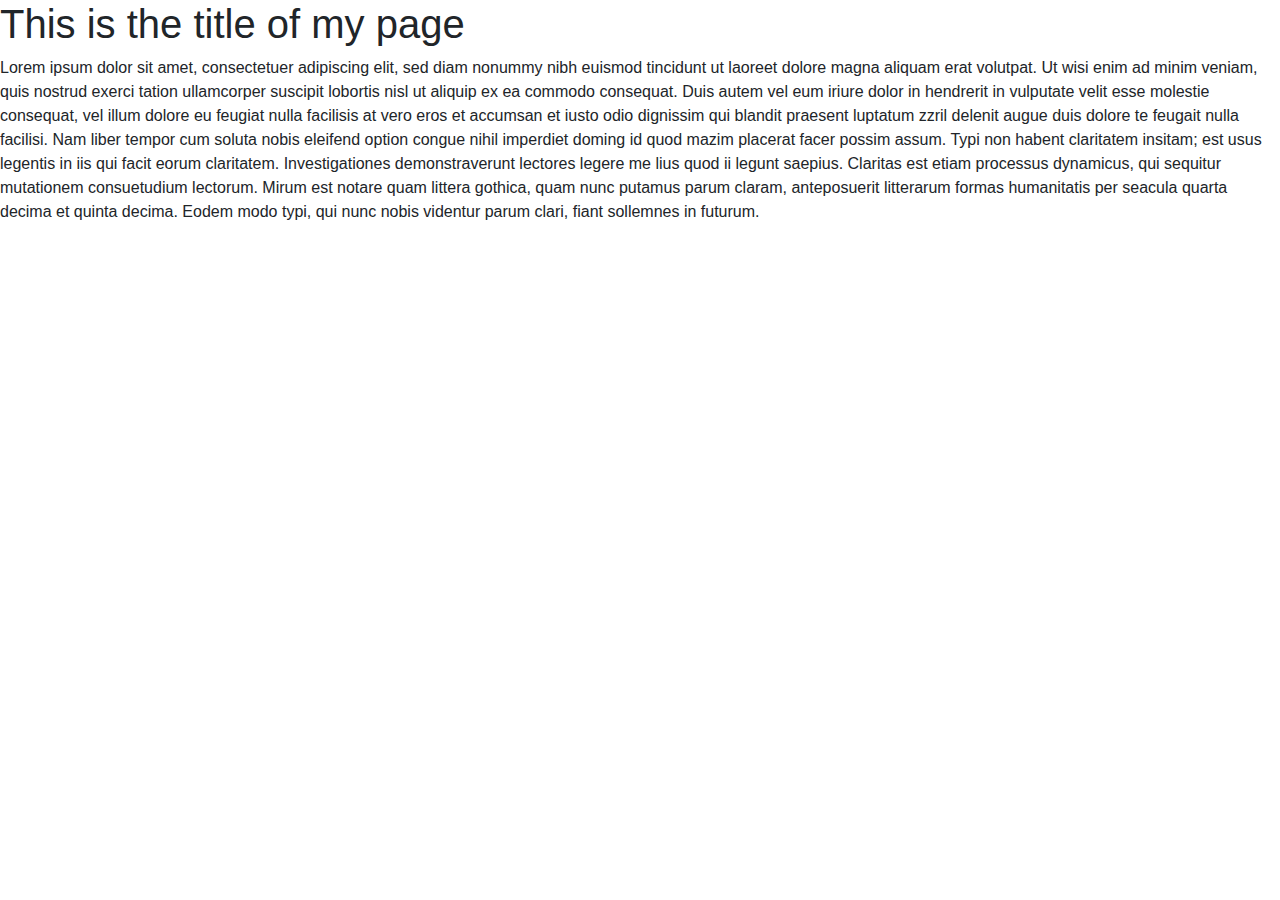
==== index.html @ 28afee8e "first commit" ====
<!DOCTYPE html>
<html lang="en">
<head>
    <meta charset="UTF-8">
    <meta name="viewport" content="width=device-width, initial-scale=1.0">
    <meta http-equiv="X-UA-Compatible" content="ie=edge">
    <link rel="stylesheet" href="https://stackpath.bootstrapcdn.com/bootstrap/4.1.3/css/bootstrap.min.css" type="text/css" />
   
    <title>Document</title>
</head>
<body>
    <h1>This is the title of my page</h1>
    <p>Lorem ipsum dolor sit amet, consectetuer adipiscing elit,
    sed diam nonummy nibh euismod tincidunt ut laoreet dolore
    magna aliquam erat volutpat. Ut wisi enim ad minim veniam,
    quis nostrud exerci tation ullamcorper suscipit lobortis nisl
    ut aliquip ex ea commodo consequat. Duis autem vel eum iriure
    dolor in hendrerit in vulputate velit esse molestie consequat,
    vel illum dolore eu feugiat nulla facilisis at vero eros et
    accumsan et iusto odio dignissim qui blandit praesent luptatum
    zzril delenit augue duis dolore te feugait nulla facilisi.
    Nam liber tempor cum soluta nobis eleifend option congue
    nihil imperdiet doming id quod mazim placerat facer possim
    assum. Typi non habent claritatem insitam; est usus legentis
    in iis qui facit eorum claritatem. Investigationes
    demonstraverunt lectores legere me lius quod ii legunt saepius.
    Claritas est etiam processus dynamicus, qui sequitur mutationem
    consuetudium lectorum. Mirum est notare quam littera gothica,
    quam nunc putamus parum claram, anteposuerit litterarum formas
    humanitatis per seacula quarta decima et quinta decima. Eodem
    modo typi, qui nunc nobis videntur parum clari, fiant sollemnes
    in futurum.</p>
</body>
</html>
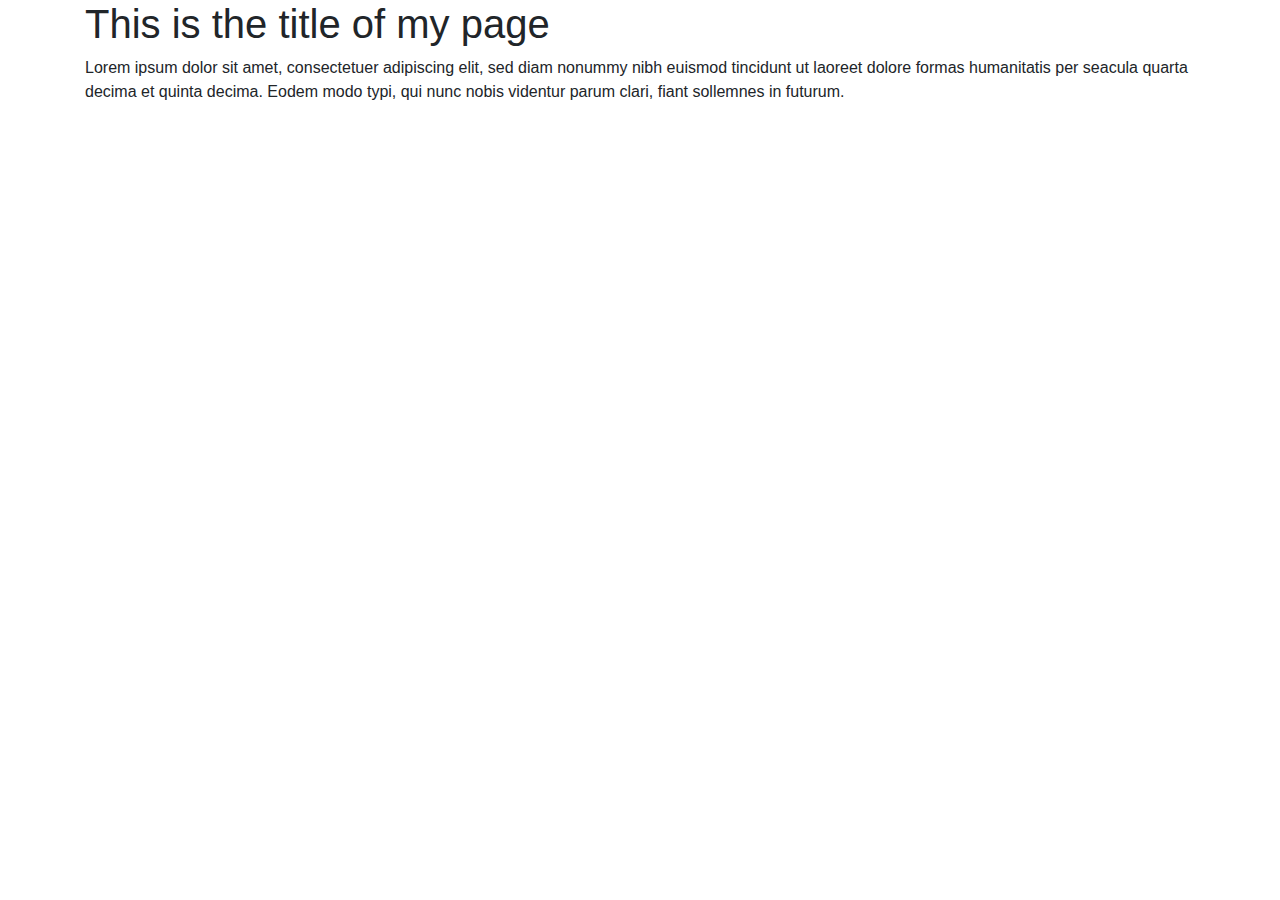
==== commit 1e4cd362: "added bootstrap classes" ====
--- a/index.html
+++ b/index.html
@@ -9,26 +9,18 @@
     <title>Document</title>
 </head>
 <body>
-    <h1>This is the title of my page</h1>
-    <p>Lorem ipsum dolor sit amet, consectetuer adipiscing elit,
-    sed diam nonummy nibh euismod tincidunt ut laoreet dolore
-    magna aliquam erat volutpat. Ut wisi enim ad minim veniam,
-    quis nostrud exerci tation ullamcorper suscipit lobortis nisl
-    ut aliquip ex ea commodo consequat. Duis autem vel eum iriure
-    dolor in hendrerit in vulputate velit esse molestie consequat,
-    vel illum dolore eu feugiat nulla facilisis at vero eros et
-    accumsan et iusto odio dignissim qui blandit praesent luptatum
-    zzril delenit augue duis dolore te feugait nulla facilisi.
-    Nam liber tempor cum soluta nobis eleifend option congue
-    nihil imperdiet doming id quod mazim placerat facer possim
-    assum. Typi non habent claritatem insitam; est usus legentis
-    in iis qui facit eorum claritatem. Investigationes
-    demonstraverunt lectores legere me lius quod ii legunt saepius.
-    Claritas est etiam processus dynamicus, qui sequitur mutationem
-    consuetudium lectorum. Mirum est notare quam littera gothica,
-    quam nunc putamus parum claram, anteposuerit litterarum formas
-    humanitatis per seacula quarta decima et quinta decima. Eodem
-    modo typi, qui nunc nobis videntur parum clari, fiant sollemnes
-    in futurum.</p>
+    <div class="container">
+        <div class="row">
+            <div class="col-sm-12">
+                  <h1>This is the title of my page</h1>
+                  <p>Lorem ipsum dolor sit amet, consectetuer adipiscing elit,
+                    sed diam nonummy nibh euismod tincidunt ut laoreet dolore formas
+                    humanitatis per seacula quarta decima et quinta decima. Eodem
+                    modo typi, qui nunc nobis videntur parum clari, fiant sollemnes
+                    in futurum.</p>
+            </div>
+        </div>
+    </div>
+  
 </body>
-</html>+</html>
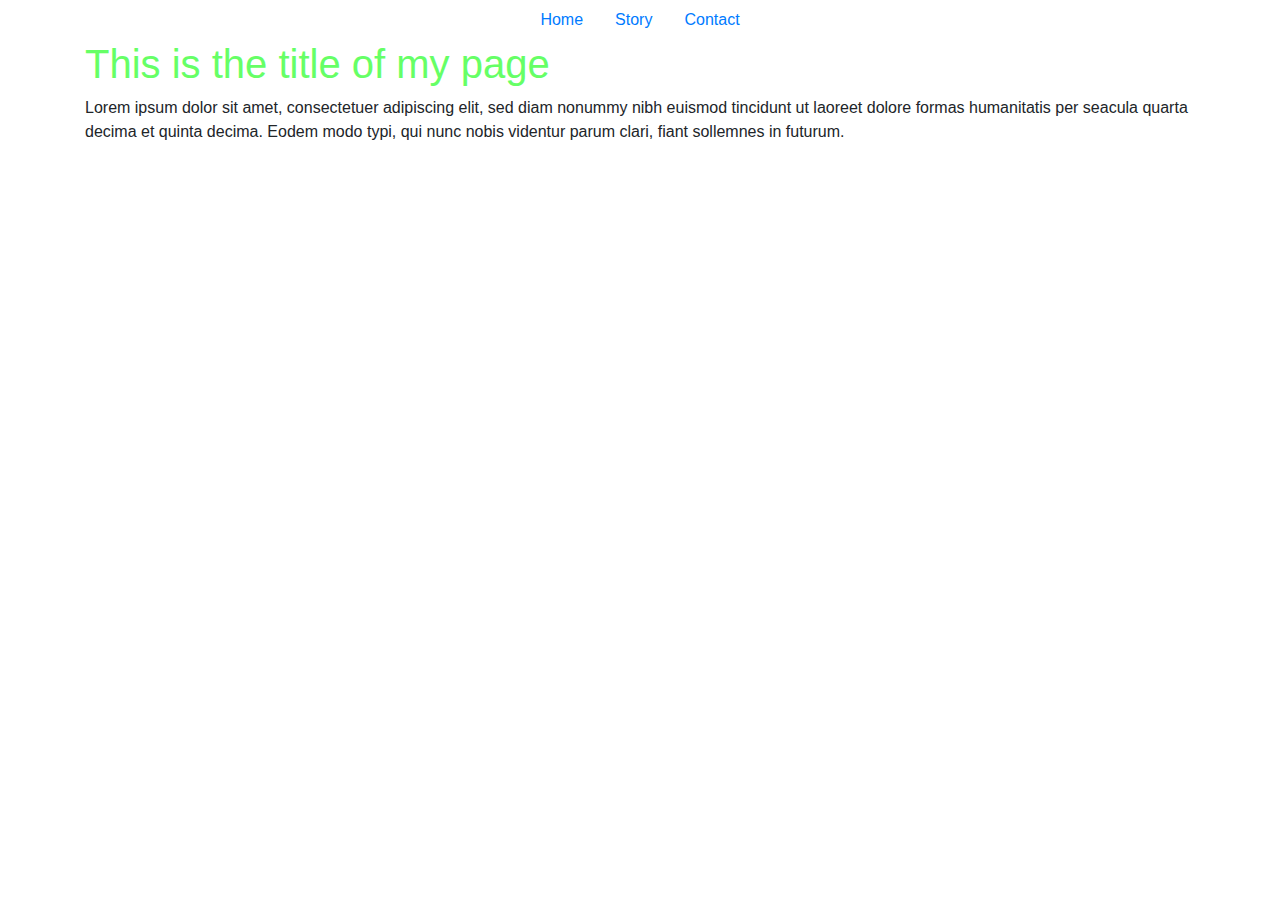
==== commit 2981a3a0: "changed content" ====
--- a/index.html
+++ b/index.html
@@ -5,22 +5,33 @@
     <meta name="viewport" content="width=device-width, initial-scale=1.0">
     <meta http-equiv="X-UA-Compatible" content="ie=edge">
     <link rel="stylesheet" href="https://stackpath.bootstrapcdn.com/bootstrap/4.1.3/css/bootstrap.min.css" type="text/css" />
-   
+   <link rel="stylesheet" href="css/main.css" type="text/css" />
     <title>Document</title>
 </head>
 <body>
-    <div class="container">
-        <div class="row">
-            <div class="col-sm-12">
-                  <h1>This is the title of my page</h1>
-                  <p>Lorem ipsum dolor sit amet, consectetuer adipiscing elit,
+     <header>
+            <ul class="nav justify-content-center">
+              <li class="nav-item"><a class="nav-link" href="index.html">Home</a></li>
+              <li class="nav-item"><a class="nav-link" href="story.html">Story</a></li>
+              <li class="nav-item"><a class="nav-link" href="contact.html">Contact</a></li>
+ 
+           </ul>
+    </header>
+    <main>
+         <div class="container">
+                <div class="row">
+                    <div class="col-sm-12">
+                          <h1>This is the title of my page</h1>
+                          <p>Lorem ipsum dolor sit amet, consectetuer adipiscing elit,
                     sed diam nonummy nibh euismod tincidunt ut laoreet dolore formas
                     humanitatis per seacula quarta decima et quinta decima. Eodem
                     modo typi, qui nunc nobis videntur parum clari, fiant sollemnes
                     in futurum.</p>
-            </div>
-        </div>
-    </div>
+                    </div>
+                </div>
+         </div>
+    </main>
+  
   
 </body>
 </html>
--- a/css/main.css
+++ b/css/main.css
@@ -0,0 +1,3 @@
+h1{
+  color:#66ff66;
+}
